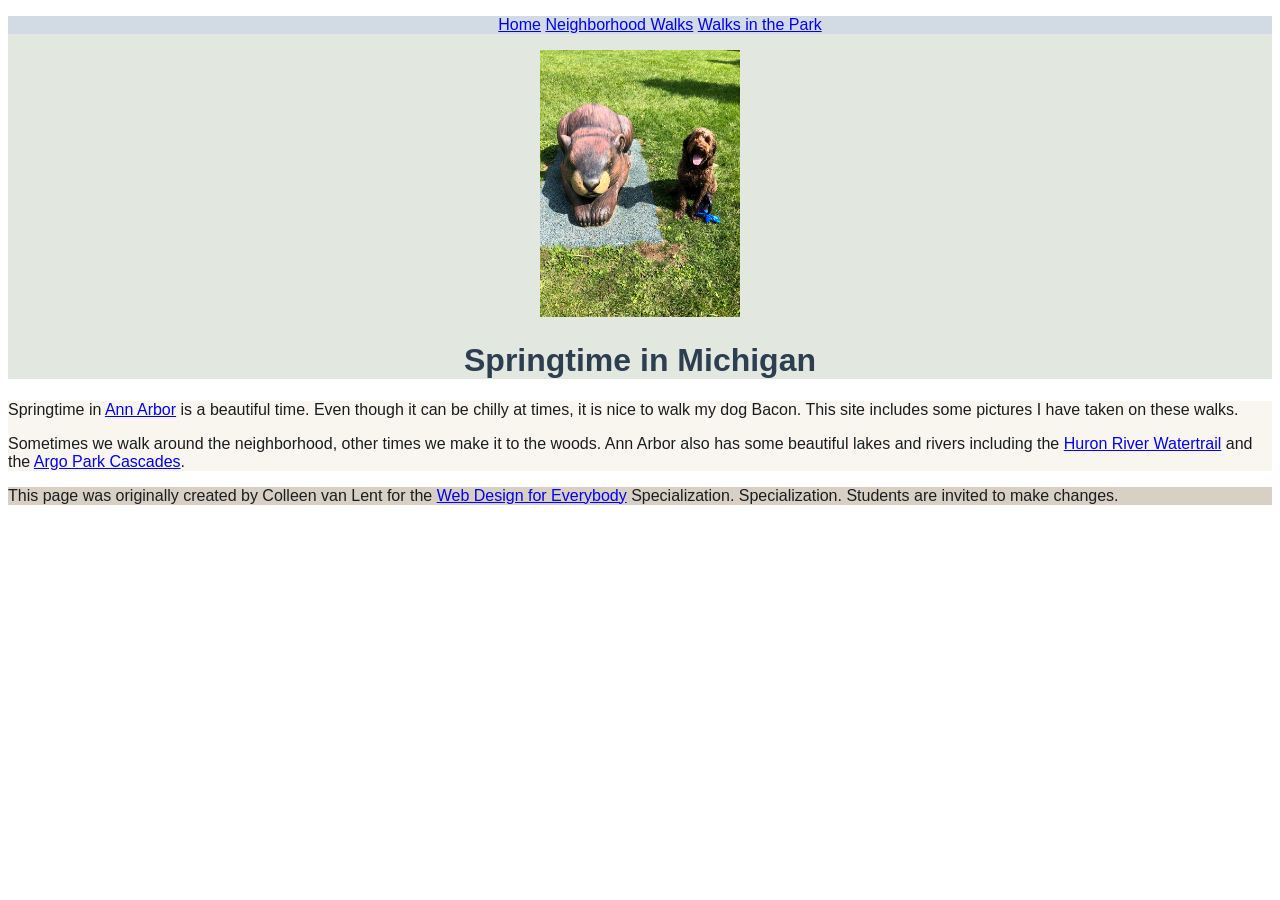
==== index.html @ ac153bf0 "Initial commit" ====
<!DOCTYPE html>
<html lang="en">

<head>
  <meta charset="utf-8">
  <meta name="viewport" content="width=device-width">
  <title>Springtime In Michigan</title>
  <!-- Added link to the CSS file -->
  <link rel="stylesheet" href="css/style.css">
</head>

<body>
  <header>
    <nav>
      <ul>
        <li><a href="index.html">Home</a></li>
        <li><a href="neighborhood.html">Neighborhood Walks</a></li>
        <li><a href="parks.html">Walks in the Park</a></li>
      </ul>
    </nav>
    <div class="image-container"><img src="images/BaconGallupPark.jpg" width="200" alt="Brown Labradoodle sitting next to a statue."></div> 
    <h1>Springtime in Michigan</h1>
  </header>
  <main>
    <p>Springtime in <a href="https://www.michigan.org/city/ann-arbor">Ann Arbor</a> is a beautiful time. Even though
      it can be chilly at times, it is nice to walk my dog Bacon. This site includes some pictures I have taken on
      these walks. </p>

    <p>Sometimes we walk around the neighborhood, other times we make it to the woods. Ann Arbor also has some
      beautiful lakes and rivers including the <a
        href="https://www.annarbor.org/things-to-do/recreation-outdoors/huron-river/">Huron River Watertrail</a> and
      the <a href="https://www.a2gov.org/departments/Parks-Recreation/parks-places/argo/pages/default.aspx">Argo Park
        Cascades</a>.</p>

  </main>
  <footer>
    <p>This page was originally created by Colleen van Lent for the <a
        href="https://www.coursera.org/specializations/web-design"> Web Design for Everybody</a> Specialization.
      Specialization. Students are invited to make changes.</p>
  </footer>

</body>

</html>
---- css/style.css ----
body{
  font-family:Verdana, Geneva, Tahoma, sans-serif;
  font-size: 100%;
  line-height: normal;
  color:#1A1D20;
}

header{
    background-color:#E2E8DF;
}

nav{
    text-align: center;
    background-color:#D2DBE3;
}

main{
    background-color: #F9F6F0;
    color: #1A1D20;
}

footer{
    background-color: #D8D0C5;
}

li{
    display:inline-block;
    width: auto;
}

h1{
    text-align:center;
    font-family: Arial, Helvetica, sans-serif;
    color:#2C3E50;
}

p{
    line-height: normal;
}

img{
    max-width: 100%;
    height: auto;
}

.image-container {
  text-align: center;
}
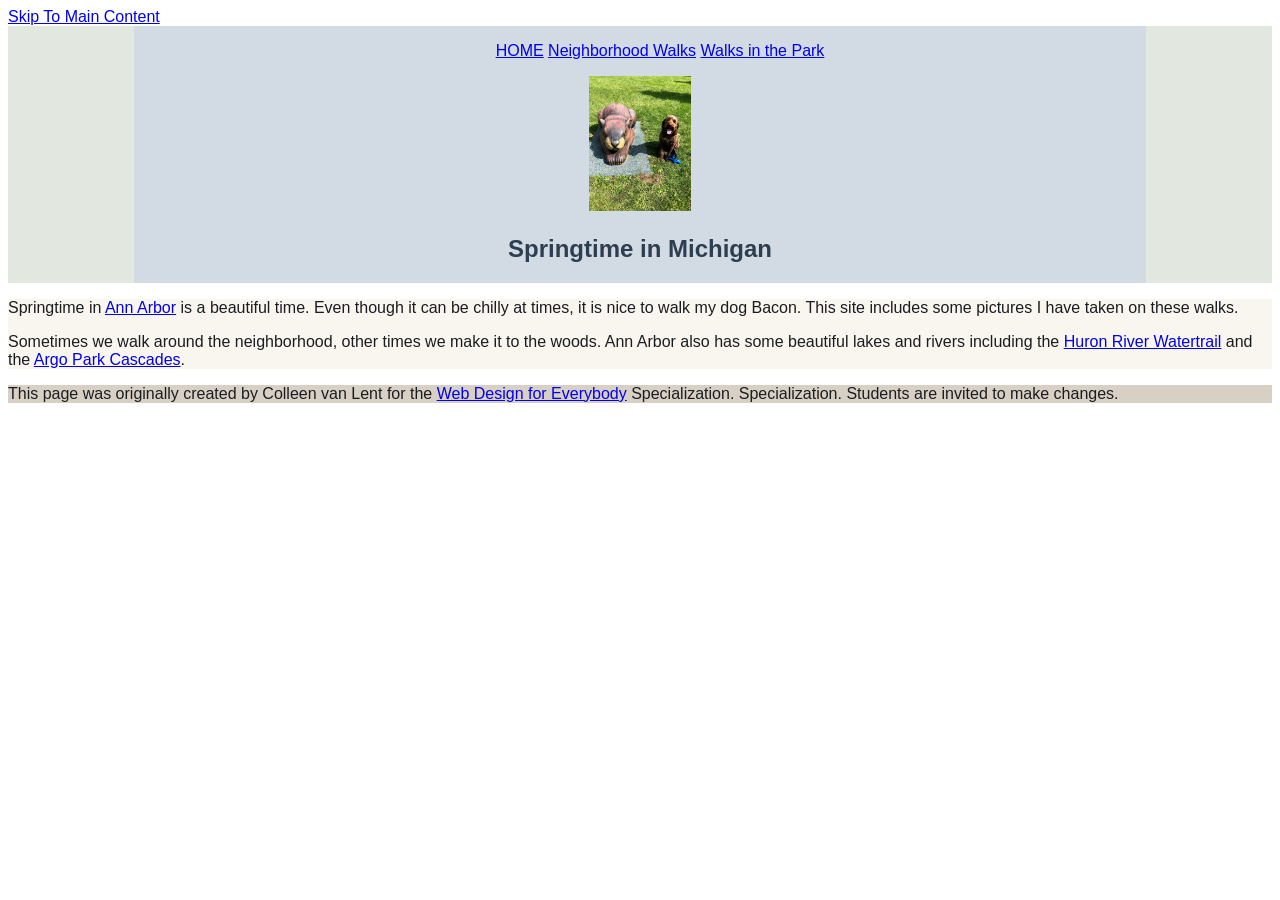
==== commit 0596b342: "added modifications listed in HW2" ====
--- a/index.html
+++ b/index.html
@@ -10,18 +10,22 @@
 </head>
 
 <body>
+  <a href = "#main_content">Skip To Main Content</a>
   <header>
     <nav>
       <ul>
-        <li><a href="index.html">Home</a></li>
+         <li class = "current"><a href="index.html">Home</a></li>
+         <!--<li><a href="index.html">Home</a></li>-->
         <li><a href="neighborhood.html">Neighborhood Walks</a></li>
         <li><a href="parks.html">Walks in the Park</a></li>
       </ul>
+     <img src="images/BaconGallupPark.jpg" width="200" alt="Brown Labradoodle sitting next to a statue.">
+    <h1>Springtime in Michigan</h1>
     </nav>
-    <div class="image-container"><img src="images/BaconGallupPark.jpg" width="200" alt="Brown Labradoodle sitting next to a statue."></div> 
-    <h1>Springtime in Michigan</h1>
+
+    
   </header>
-  <main>
+  <main id="main_content">
     <p>Springtime in <a href="https://www.michigan.org/city/ann-arbor">Ann Arbor</a> is a beautiful time. Even though
       it can be chilly at times, it is nice to walk my dog Bacon. This site includes some pictures I have taken on
       these walks. </p>
--- a/css/style.css
+++ b/css/style.css
@@ -7,11 +7,35 @@
 
 header{
     background-color:#E2E8DF;
+    text-align: center;
 }
 
 nav{
-    text-align: center;
+    display: inline-block;
+    width: 80%;
     background-color:#D2DBE3;
+}
+
+nav img {
+  width: 10%;
+}
+
+.grid {
+  display: grid;
+  grid-template-columns: 40% 40%;
+  justify-content: space-between;
+  align-items: center;
+  row-gap: 20px;
+}
+
+.grid img {
+  width: 100%;
+}
+
+.flex {
+  display: flex;
+  flex-wrap: wrap;
+  justify-content: space-around;
 }
 
 main{
@@ -25,7 +49,7 @@
 
 li{
     display:inline-block;
-    width: auto;
+    width:fit-content;
 }
 
 h1{
@@ -38,11 +62,15 @@
     line-height: normal;
 }
 
-img{
+/*img{
     max-width: 100%;
     height: auto;
-}
+}*/
 
-.image-container {
+/*image-container {
   text-align: center;
+}*/
+
+.current {
+  text-transform: uppercase;
 }
